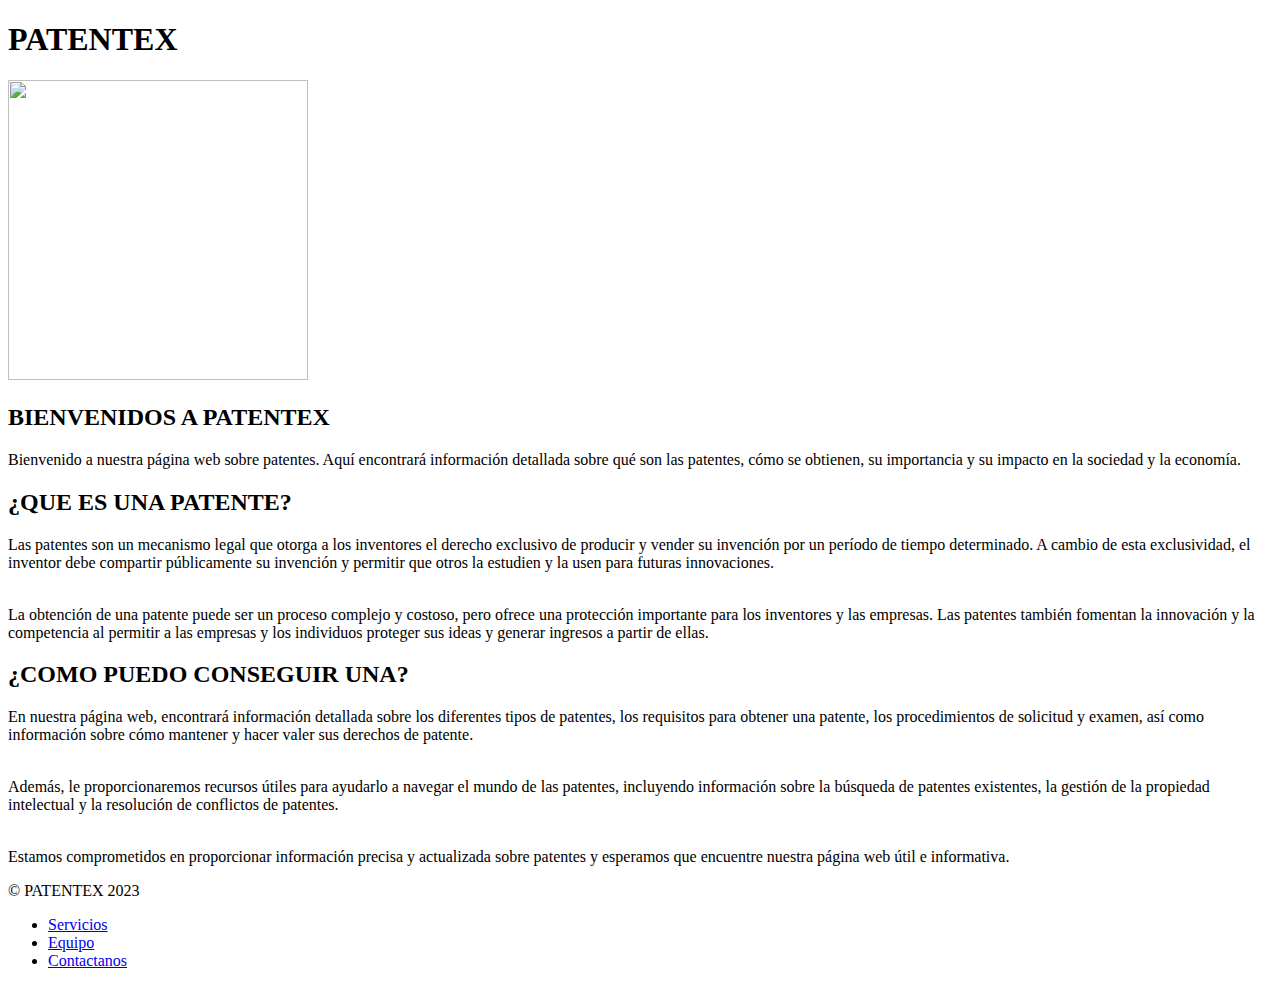
==== index.html @ 81a3f459 "first commit" ====
<!DOCTYPE html>
<html>
<head>
	<title>PATENTEX - Inicio</title>
	<link rel="stylesheet" href="/PATENTEX/Estilos.css">
</head>
<body class="large">
	<div class="divfixed">
		<h1>PATENTEX</h1>
	</div>
	<div class="div1">

			<div class = div2>
				<img src="/PATENTEX/recursos/pngtree-patented-word-in-stamp-style-png-image_5846161.png" width="300" height="300" ></img>
				<h2>BIENVENIDOS A PATENTEX</h2>
				<p>Bienvenido a nuestra página web sobre patentes. Aquí encontrará información detallada sobre qué son las patentes, cómo se obtienen, su importancia y su impacto en la sociedad y la economía.</p1>
				<h2>¿QUE ES UNA PATENTE?</h2>
				<p>Las patentes son un mecanismo legal que otorga a los inventores el derecho exclusivo de producir y vender su invención por un período de tiempo determinado. A cambio de esta exclusividad, el inventor debe compartir públicamente su invención y permitir que otros la estudien y la usen para futuras innovaciones.</p1>
				<br>
				<br>
				<p>La obtención de una patente puede ser un proceso complejo y costoso, pero ofrece una protección importante para los inventores y las empresas. Las patentes también fomentan la innovación y la competencia al permitir a las empresas y los individuos proteger sus ideas y generar ingresos a partir de ellas.</p1>
				<h2>¿COMO PUEDO CONSEGUIR UNA?</h2>
				<p>En nuestra página web, encontrará información detallada sobre los diferentes tipos de patentes, los requisitos para obtener una patente, los procedimientos de solicitud y examen, así como información sobre cómo mantener y hacer valer sus derechos de patente.</p1>
				<br>
				<br>
				<p>Además, le proporcionaremos recursos útiles para ayudarlo a navegar el mundo de las patentes, incluyendo información sobre la búsqueda de patentes existentes, la gestión de la propiedad intelectual y la resolución de conflictos de patentes.</p1>
				<br>
				<br>
				<p>Estamos comprometidos en proporcionar información precisa y actualizada sobre patentes y esperamos que encuentre nuestra página web útil e informativa.</p1>
			</div>
			<footer>
				<p>&copy; PATENTEX 2023</p>
			</footer>
			<nav>
				<ul>
					<li><a href="servicios.html">Servicios</a></li>
					<li><a href="equipo.html">Equipo</a></li>
					<li><a href="contacto.html">Contactanos</a></li>
				</ul>
	</div>
</body>
</html>
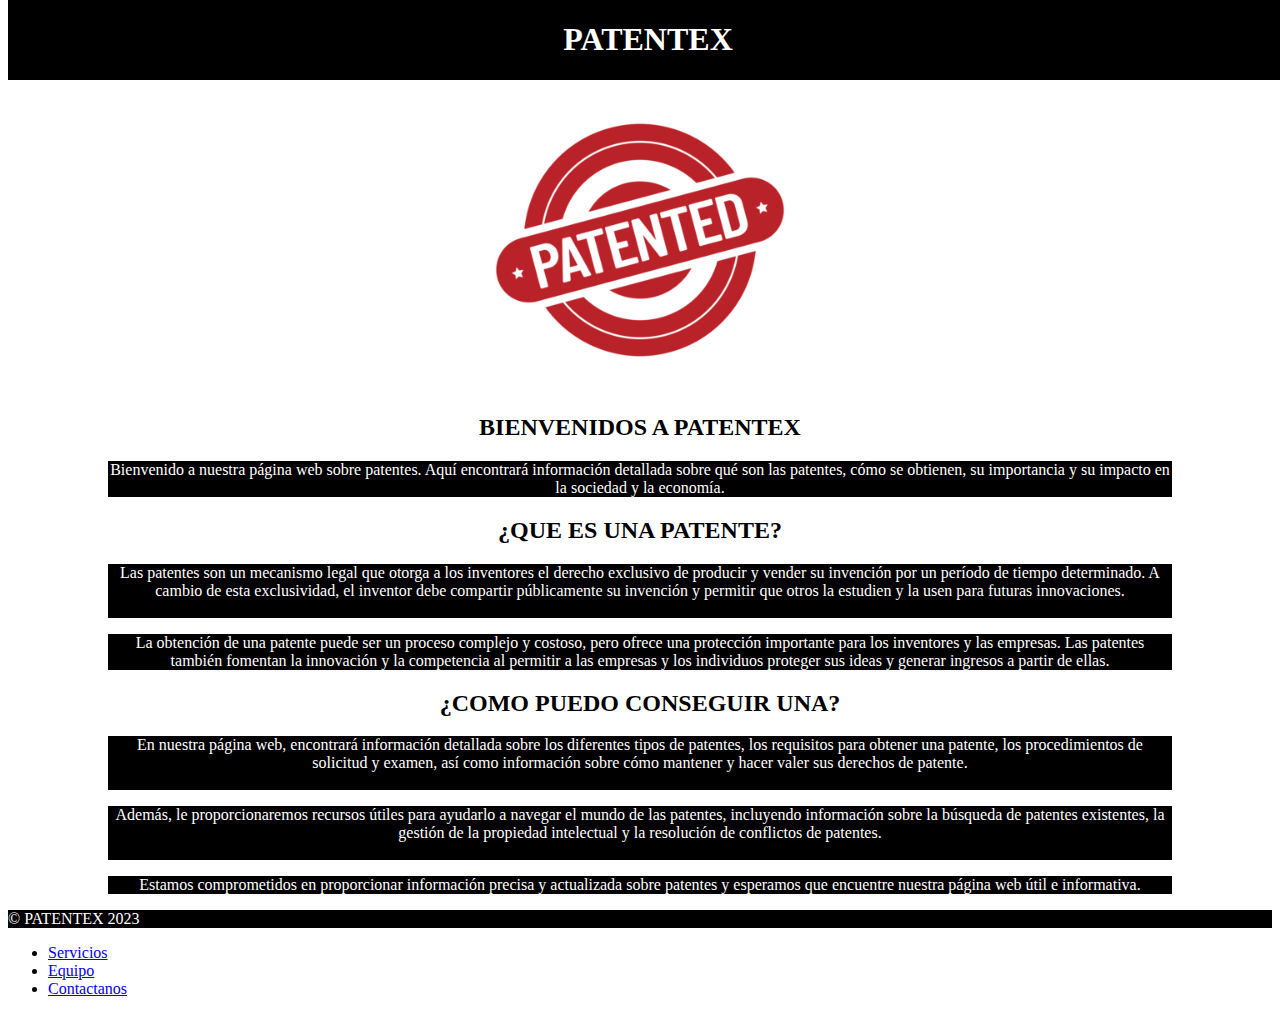
==== commit 18152dc2: "index" ====
--- a/index.html
+++ b/index.html
@@ -2,7 +2,7 @@
 <html>
 <head>
 	<title>PATENTEX - Inicio</title>
-	<link rel="stylesheet" href="/PATENTEX/Estilos.css">
+	<link rel="stylesheet" href="Estilos.css">
 </head>
 <body class="large">
 	<div class="divfixed">
@@ -11,7 +11,7 @@
 	<div class="div1">
 
 			<div class = div2>
-				<img src="/PATENTEX/recursos/pngtree-patented-word-in-stamp-style-png-image_5846161.png" width="300" height="300" ></img>
+				<img src="recursos/pngtree-patented-word-in-stamp-style-png-image_5846161.png" width="300" height="300" ></img>
 				<h2>BIENVENIDOS A PATENTEX</h2>
 				<p>Bienvenido a nuestra página web sobre patentes. Aquí encontrará información detallada sobre qué son las patentes, cómo se obtienen, su importancia y su impacto en la sociedad y la economía.</p1>
 				<h2>¿QUE ES UNA PATENTE?</h2>
--- a/Estilos.css
+++ b/Estilos.css
@@ -0,0 +1,37 @@
+.large{
+    background-image: url(/PATENTEX/recursos/balanza-justicia-mazo-madera-concepto-justicia_488220-1890.avif);
+    background-repeat: repeat-y;
+    background-position: center top;
+    background-size: 1500px;
+}
+
+div.divfixed {
+    top: 0%;
+    color: rgb(255, 255, 255);
+    width: 100%;
+    justify-content: center;
+    position: fixed;
+    text-align: center;
+    background-color: black;
+
+}
+
+div.div1{
+    margin-top: 90px;
+}
+div.div2{
+    text-align: center;
+    padding-left: 100px;
+    padding-right: 100px;
+}
+p{
+    background-color: rgb(0, 0, 0);
+    color: white;
+}
+body{
+    text-emphasis-color: white;
+}
+h2{
+    background-color: white;
+    text-align: center;
+}
